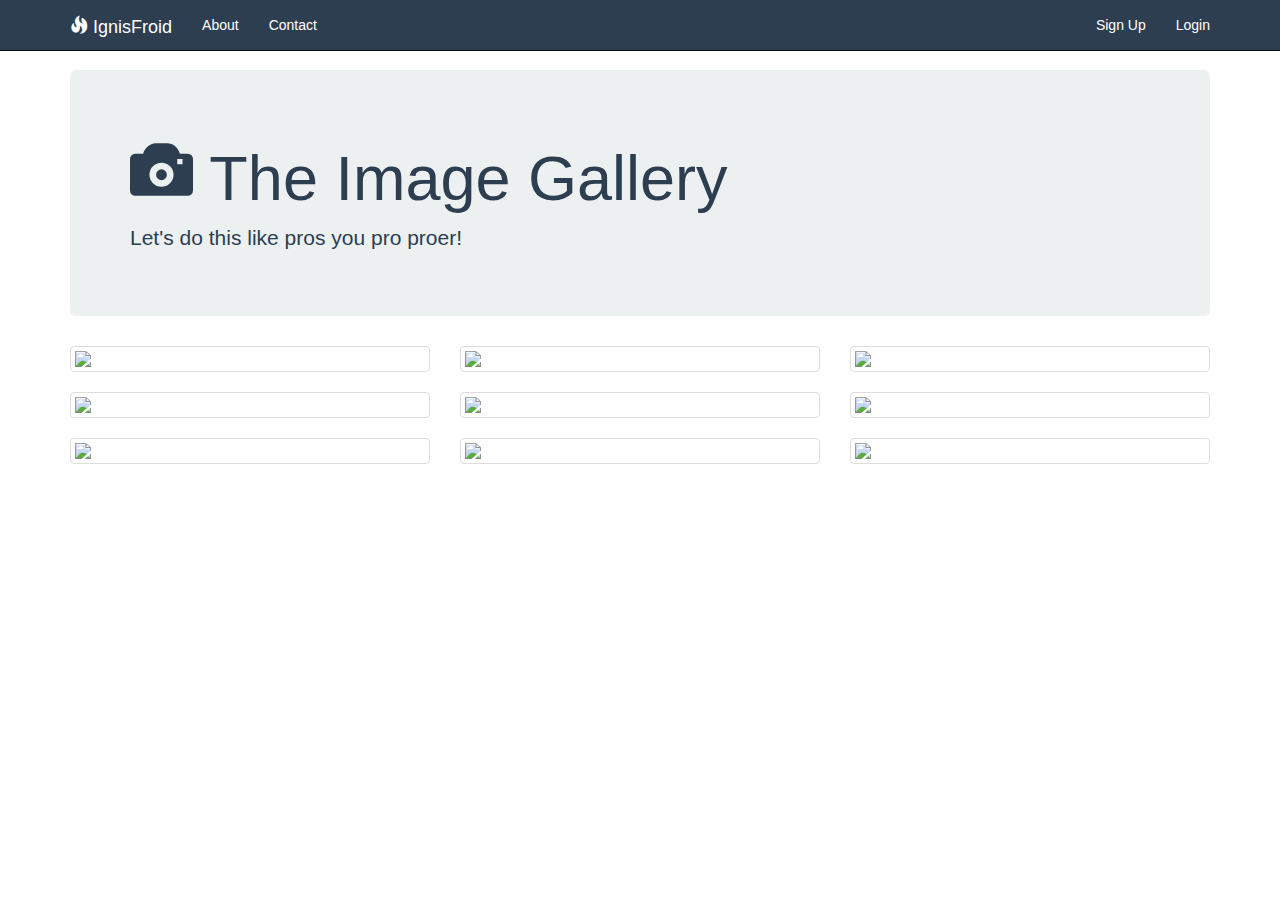
==== index.html @ 950c3e4e "Rename 8thproject.html to index.html" ====
<!DOCTYPE html>
<html>
<head>
	<title>Image Gallery</title>
	<link rel="stylesheet" href="https://maxcdn.bootstrapcdn.com/bootstrap/3.3.7/css/bootstrap.min.css" integrity="sha384-BVYiiSIFeK1dGmJRAkycuHAHRg32OmUcww7on3RYdg4Va+PmSTsz/K68vbdEjh4u" crossorigin="anonymous">
	<link rel="stylesheet" href="https://maxcdn.bootstrapcdn.com/bootstrap/3.3.7/css/bootstrap-theme.min.css" integrity="sha384-rHyoN1iRsVXV4nD0JutlnGaslCJuC7uwjduW9SVrLvRYooPp2bWYgmgJQIXwl/Sp" crossorigin="anonymous">

	<link rel="stylesheet" type="text/css" href="gallery.css">
	
	<script src="https://maxcdn.bootstrapcdn.com/bootstrap/3.3.7/js/bootstrap.min.js" integrity="sha384-Tc5IQib027qvyjSMfHjOMaLkfuWVxZxUPnCJA7l2mCWNIpG9mGCD8wGNIcPD7Txa" crossorigin="anonymous"></script>
</head>
<body>

	<nav class="navbar navbar-inverse navbar-fixed-top">
		<div class="container">
			<div class="navbar-header">
				 <button type="button" class="navbar-toggle collapsed" data-toggle="collapse" data-target="#bs-nav-demo" aria-expanded="false">
	        <span class="sr-only">Toggle navigation</span>
	        <span class="icon-bar"></span>
	        <span class="icon-bar"></span>
	        <span class="icon-bar"></span>
	      </button>
				<a href="#" class="navbar-brand"><span class="glyphicon glyphicon-fire" aria-hidden="true"></span> IgnisFroid</a>
			</div>
			<div class="collapse navbar-collapse" id="bs-nav-demo">
				<ul class="nav navbar-nav">
					<li><a href="#">About</a></li>
					<li><a href="#">Contact</a></li>
				</ul>
				<ul class="nav navbar-nav navbar-right">
					<li><a href="#">Sign Up</a></li>
					<li><a href="#">Login</a></li>
				</ul>
			</div>
		</div>
	</nav>

	<div class="container">
		<div class="jumbotron">
			<h1><span class="glyphicon glyphicon-camera" aria-hidden="true"></span> The Image Gallery</h1>
			<p>Let's do this like pros you pro proer!</p>
		</div>

			<div class="row">
				<div class="col-lg-4 col-sm-6">
					<div class="thumbnail">
						<img src="https://images.unsplash.com/photo-1439694458393-78ecf14da7f9?dpr=2&fit=crop&fm=jpg&h=825&q=50&w=1450">
					</div>
				</div>
				<div class="col-lg-4 col-sm-6">
					<div class="thumbnail">
						<img src="https://images.unsplash.com/photo-1439396087961-98bc12c21176?dpr=2&fit=crop&fm=jpg&h=825&q=50&w=1450">
					</div>
				</div>
				<div class="col-lg-4 col-sm-6">
					<div class="thumbnail">
						<img src="https://images.unsplash.com/photo-1436262513933-a0b06755c784?dpr=2&fit=crop&fm=jpg&h=825&q=50&w=1450">
					</div>
				</div>

				<div class="col-lg-4 col-sm-6">
					<div class="thumbnail">
						<img src="https://images.unsplash.com/photo-1439694458393-78ecf14da7f9?dpr=2&fit=crop&fm=jpg&h=825&q=50&w=1450">
					</div>
				</div>
				<div class="col-lg-4 col-sm-6">
					<div class="thumbnail">
						<img src="https://images.unsplash.com/photo-1439396087961-98bc12c21176?dpr=2&fit=crop&fm=jpg&h=825&q=50&w=1450">
					</div>
				</div>
				<div class="col-lg-4 col-sm-6">
					<div class="thumbnail">
						<img src="https://images.unsplash.com/photo-1436262513933-a0b06755c784?dpr=2&fit=crop&fm=jpg&h=825&q=50&w=1450">
					</div>
				</div>

				<div class="col-lg-4 col-sm-6">
					<div class="thumbnail">
						<img src="https://images.unsplash.com/photo-1439694458393-78ecf14da7f9?dpr=2&fit=crop&fm=jpg&h=825&q=50&w=1450">
					</div>
				</div>
				<div class="col-lg-4 col-sm-6">
					<div class="thumbnail">
						<img src="https://images.unsplash.com/photo-1439396087961-98bc12c21176?dpr=2&fit=crop&fm=jpg&h=825&q=50&w=1450">
					</div>
				</div>
				<div class="col-lg-4 col-sm-6">
					<div class="thumbnail">
						<img src="https://images.unsplash.com/photo-1436262513933-a0b06755c784?dpr=2&fit=crop&fm=jpg&h=825&q=50&w=1450">
					</div>
				</div>
			</div>
	</div>

	<script src="https://ajax.googleapis.com/ajax/libs/jquery/1.12.4/jquery.min.js"></script>

</body>
</html>
---- gallery.css ----
body {
	padding-top: 70px;
}

.jumbotron {
	color: #2c3e50;
	background: #ecf0f1;
}

.navbar-inverse {
	background: #2c3e50;
}

.navbar-inverse .navbar-nav li a, .navbar-inverse .navbar-brand {
	color: white;
}
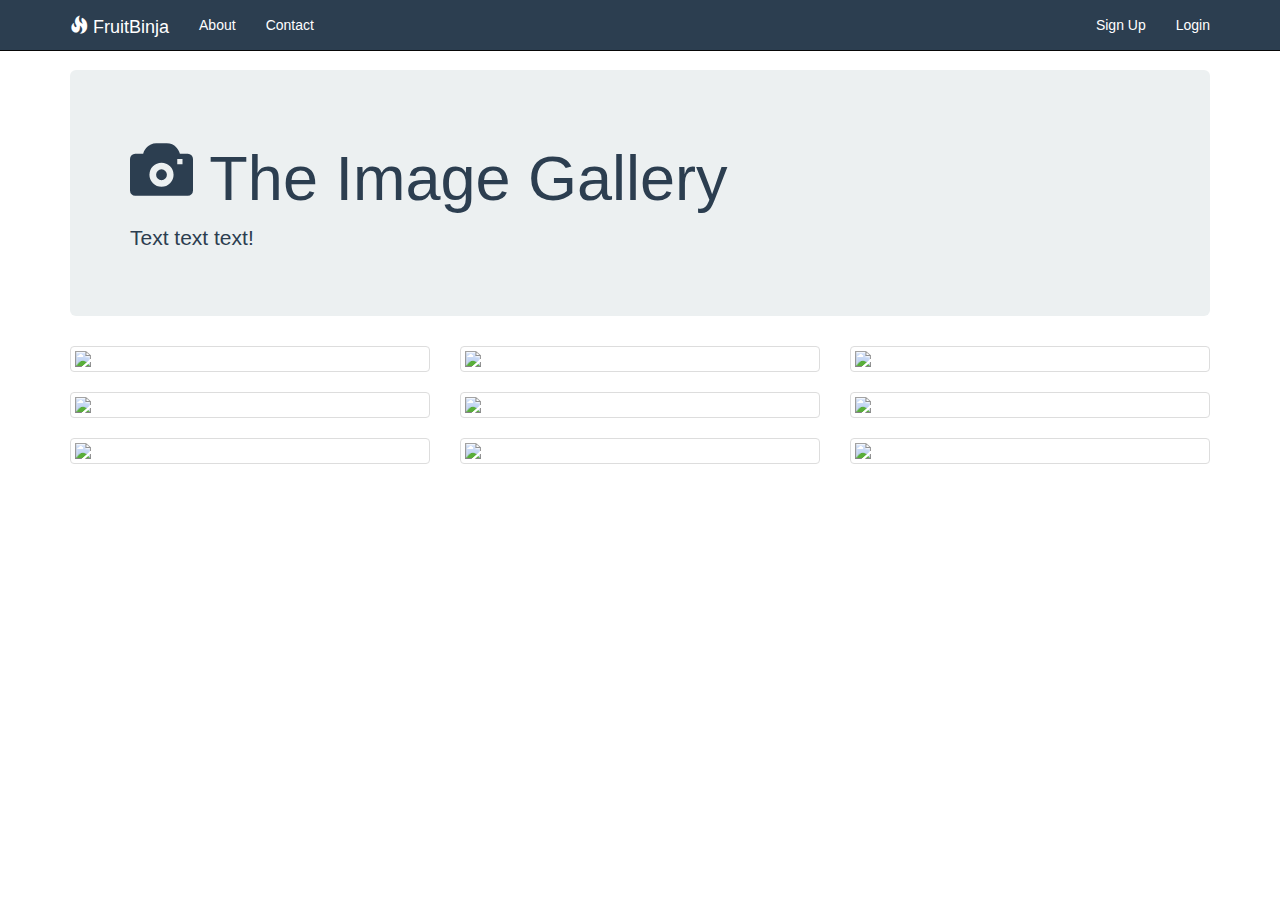
==== commit 37365505: "Update index.html" ====
--- a/index.html
+++ b/index.html
@@ -20,7 +20,7 @@
 	        <span class="icon-bar"></span>
 	        <span class="icon-bar"></span>
 	      </button>
-				<a href="#" class="navbar-brand"><span class="glyphicon glyphicon-fire" aria-hidden="true"></span> IgnisFroid</a>
+				<a href="#" class="navbar-brand"><span class="glyphicon glyphicon-fire" aria-hidden="true"></span> FruitBinja</a>
 			</div>
 			<div class="collapse navbar-collapse" id="bs-nav-demo">
 				<ul class="nav navbar-nav">
@@ -38,7 +38,7 @@
 	<div class="container">
 		<div class="jumbotron">
 			<h1><span class="glyphicon glyphicon-camera" aria-hidden="true"></span> The Image Gallery</h1>
-			<p>Let's do this like pros you pro proer!</p>
+			<p>Text text text!</p>
 		</div>
 
 			<div class="row">
